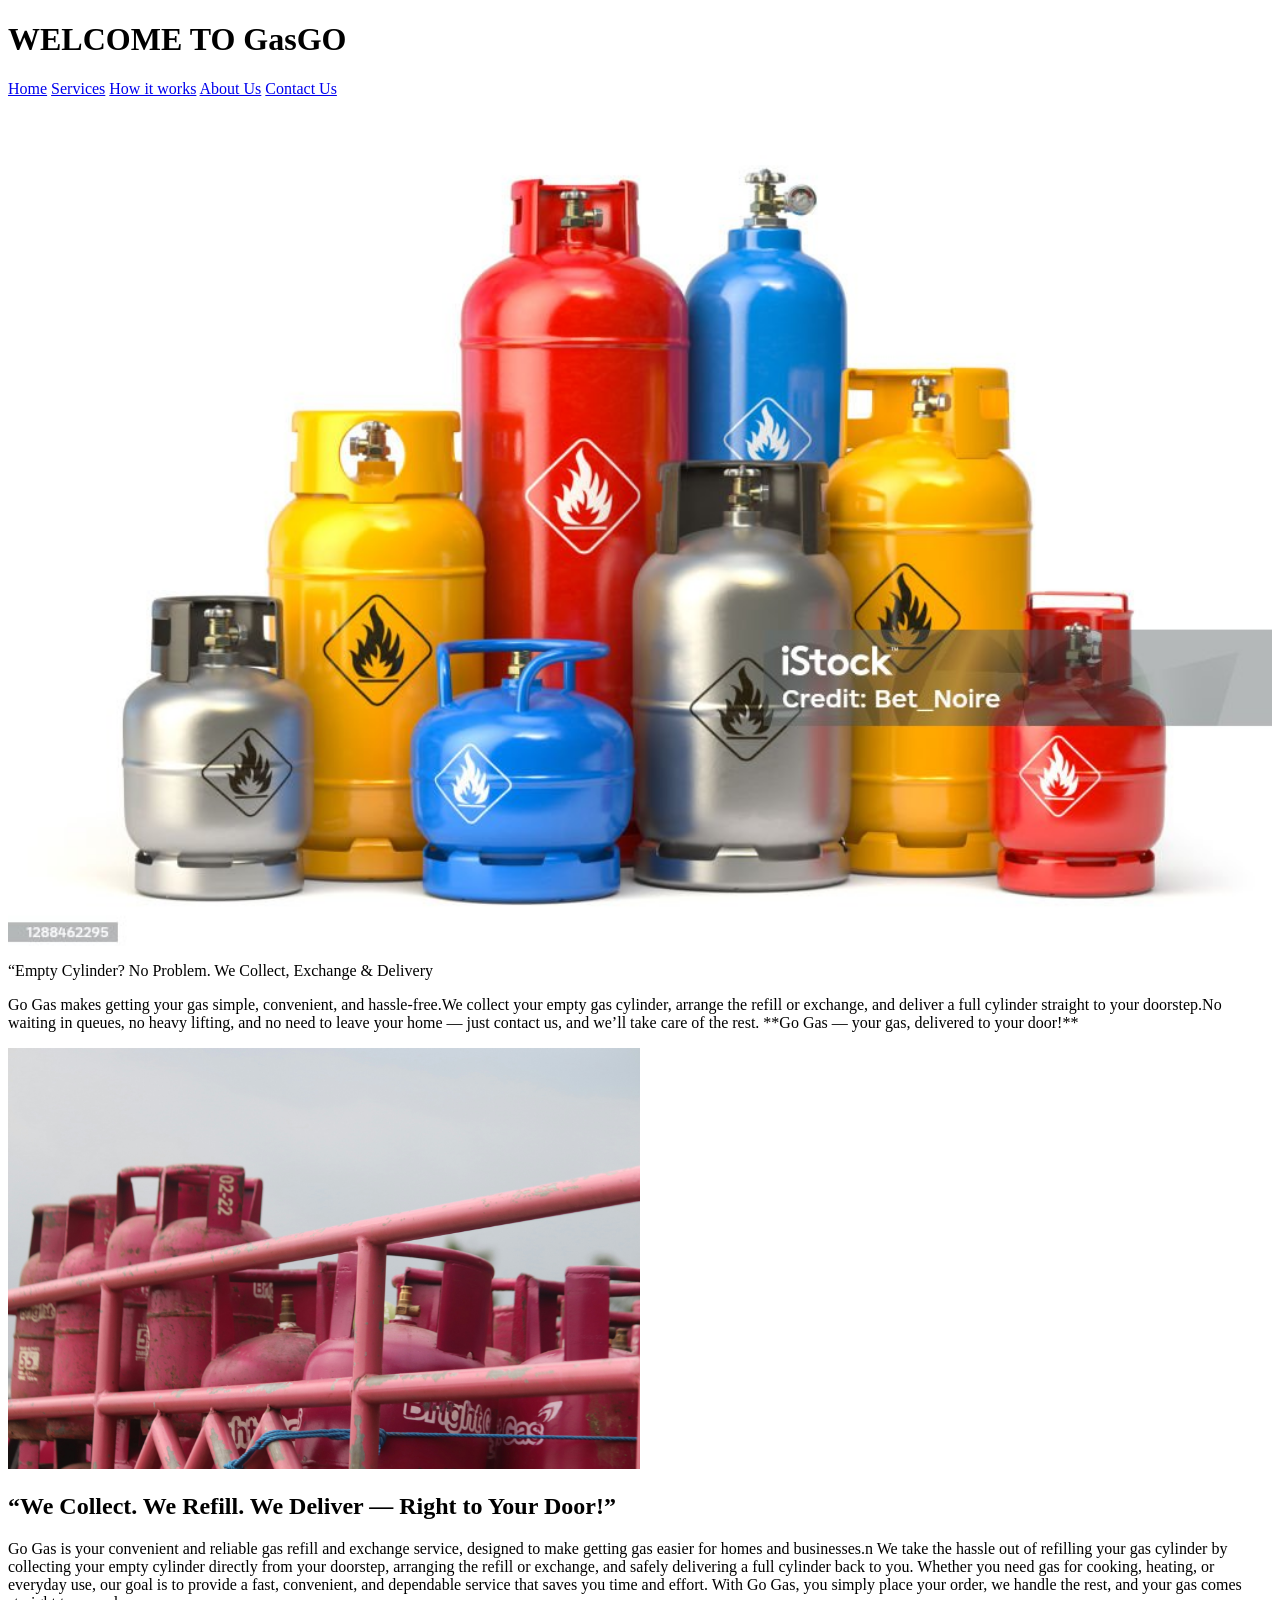
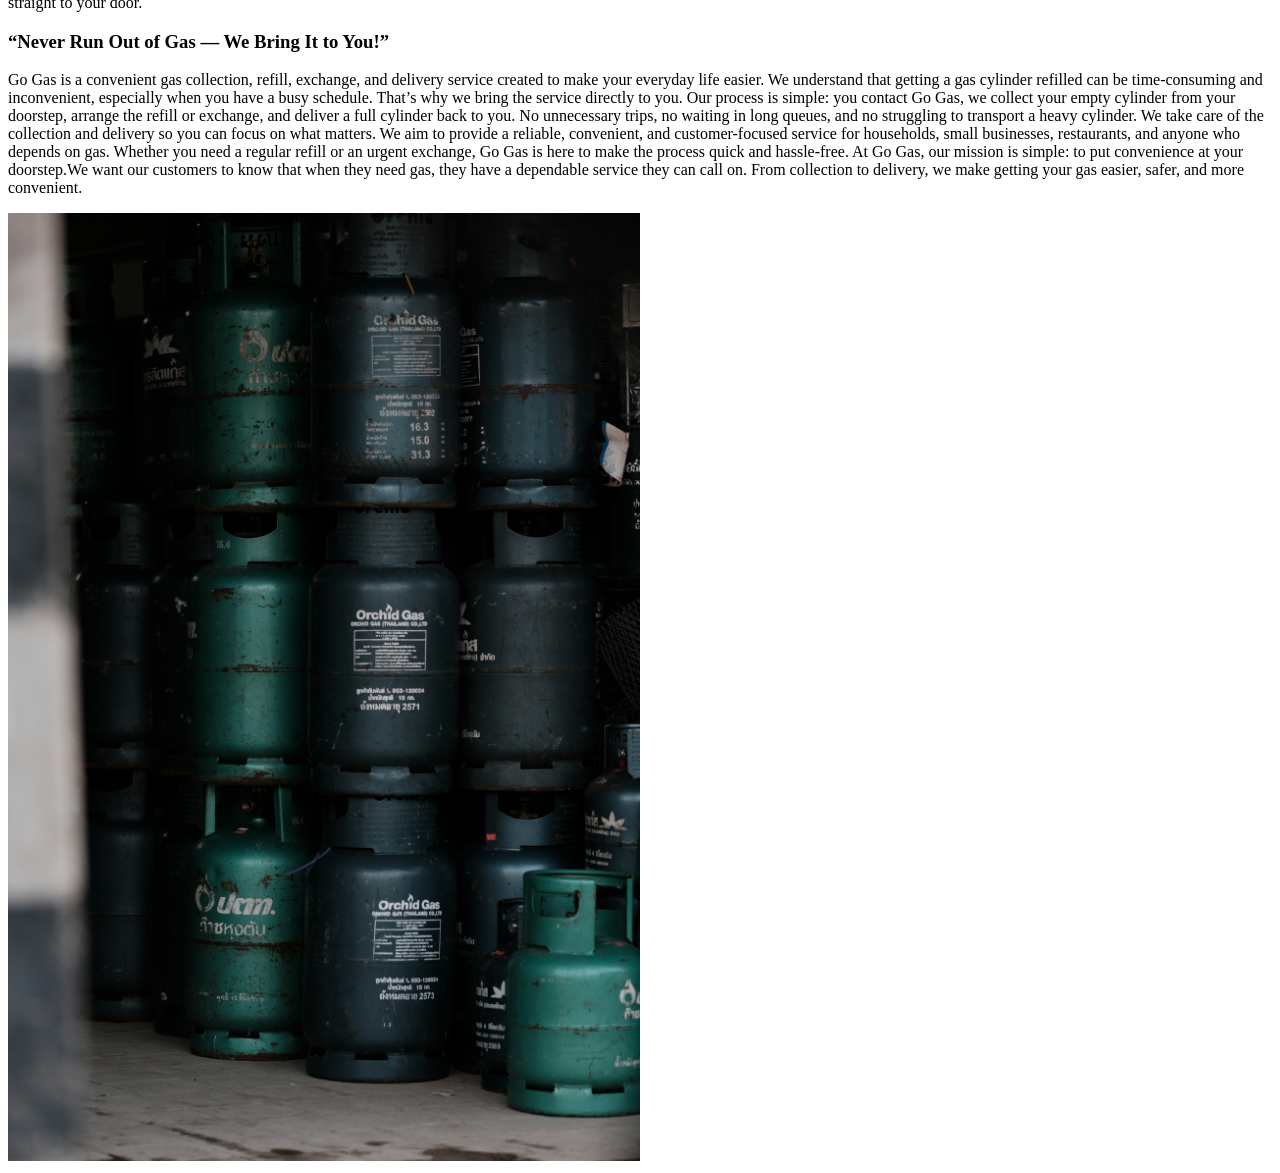
==== index.html @ 85fe751d "Initial commit" ====
<!DOCTYPE html>
<html>
    <head>
        <title>Home/GasGo  Refills and exchange</title>
    </head>
    <h1>WELCOME TO GasGO </h1>
    <body>
        <a href="index.html">Home</a>
        <a href="services.html">Services</a>
        <a href="How it works.html">How it works</a>
        <a href="about us.html">About Us</a>
        <a href="contact us.html">Contact Us</a>
        <br/>
        <br/>
        <img src="images/Gas bottle for home page.jpg" width="100%" />
        </h1>“Empty Cylinder? No Problem. We Collect, Exchange & Delivery</h1>
        <p>Go Gas makes getting your gas simple, convenient, and hassle-free.We collect your empty gas cylinder, arrange the refill or exchange, and deliver a full cylinder straight to your doorstep.No waiting in queues, no heavy lifting, and no need to leave your home — just contact us, and we’ll take care of the rest. **Go Gas — your gas, delivered to your door!** </p>
        <img src="images/Gas boottle picture 1.jpg"width="50%" />
        <h2>“We Collect. We Refill. We Deliver — Right to Your Door!”</h2>
        <p>Go Gas is your convenient and reliable gas refill and exchange service, designed to make getting gas easier for homes and businesses.n We take the hassle out of refilling your gas cylinder by collecting your empty cylinder directly from your doorstep, arranging the refill or exchange, and safely delivering a full cylinder back to you. Whether you need gas for cooking, heating, or everyday use, our goal is to provide a fast, convenient, and dependable service that saves you time and effort. With Go Gas, you simply place your order, we handle the rest, and your gas comes straight to your door.</p>
        <h3>“Never Run Out of Gas — We Bring It to You!”</h3>
        <p>Go Gas is a convenient gas collection, refill, exchange, and delivery service created to make your everyday life easier. We understand that getting a gas cylinder refilled can be time-consuming and inconvenient, especially when you have a busy schedule. That’s why we bring the service directly to you.

Our process is simple: you contact Go Gas, we collect your empty cylinder from your doorstep, arrange the refill or exchange, and deliver a full cylinder back to you. No unnecessary trips, no waiting in long queues, and no struggling to transport a heavy cylinder. We take care of the collection and delivery so you can focus on what matters.

We aim to provide a reliable, convenient, and customer-focused service for households, small businesses, restaurants, and anyone who depends on gas. Whether you need a regular refill or an urgent exchange, Go Gas is here to make the process quick and hassle-free.

At Go Gas, our mission is simple: to put convenience at your doorstep.We want our customers to know that when they need gas, they have a dependable service they can call on. From collection to delivery, we make getting your gas easier, safer, and more convenient.

</p>
<img src="images/Gas bottle picture 3.jpg"width="50%" >
 </body>
</html>
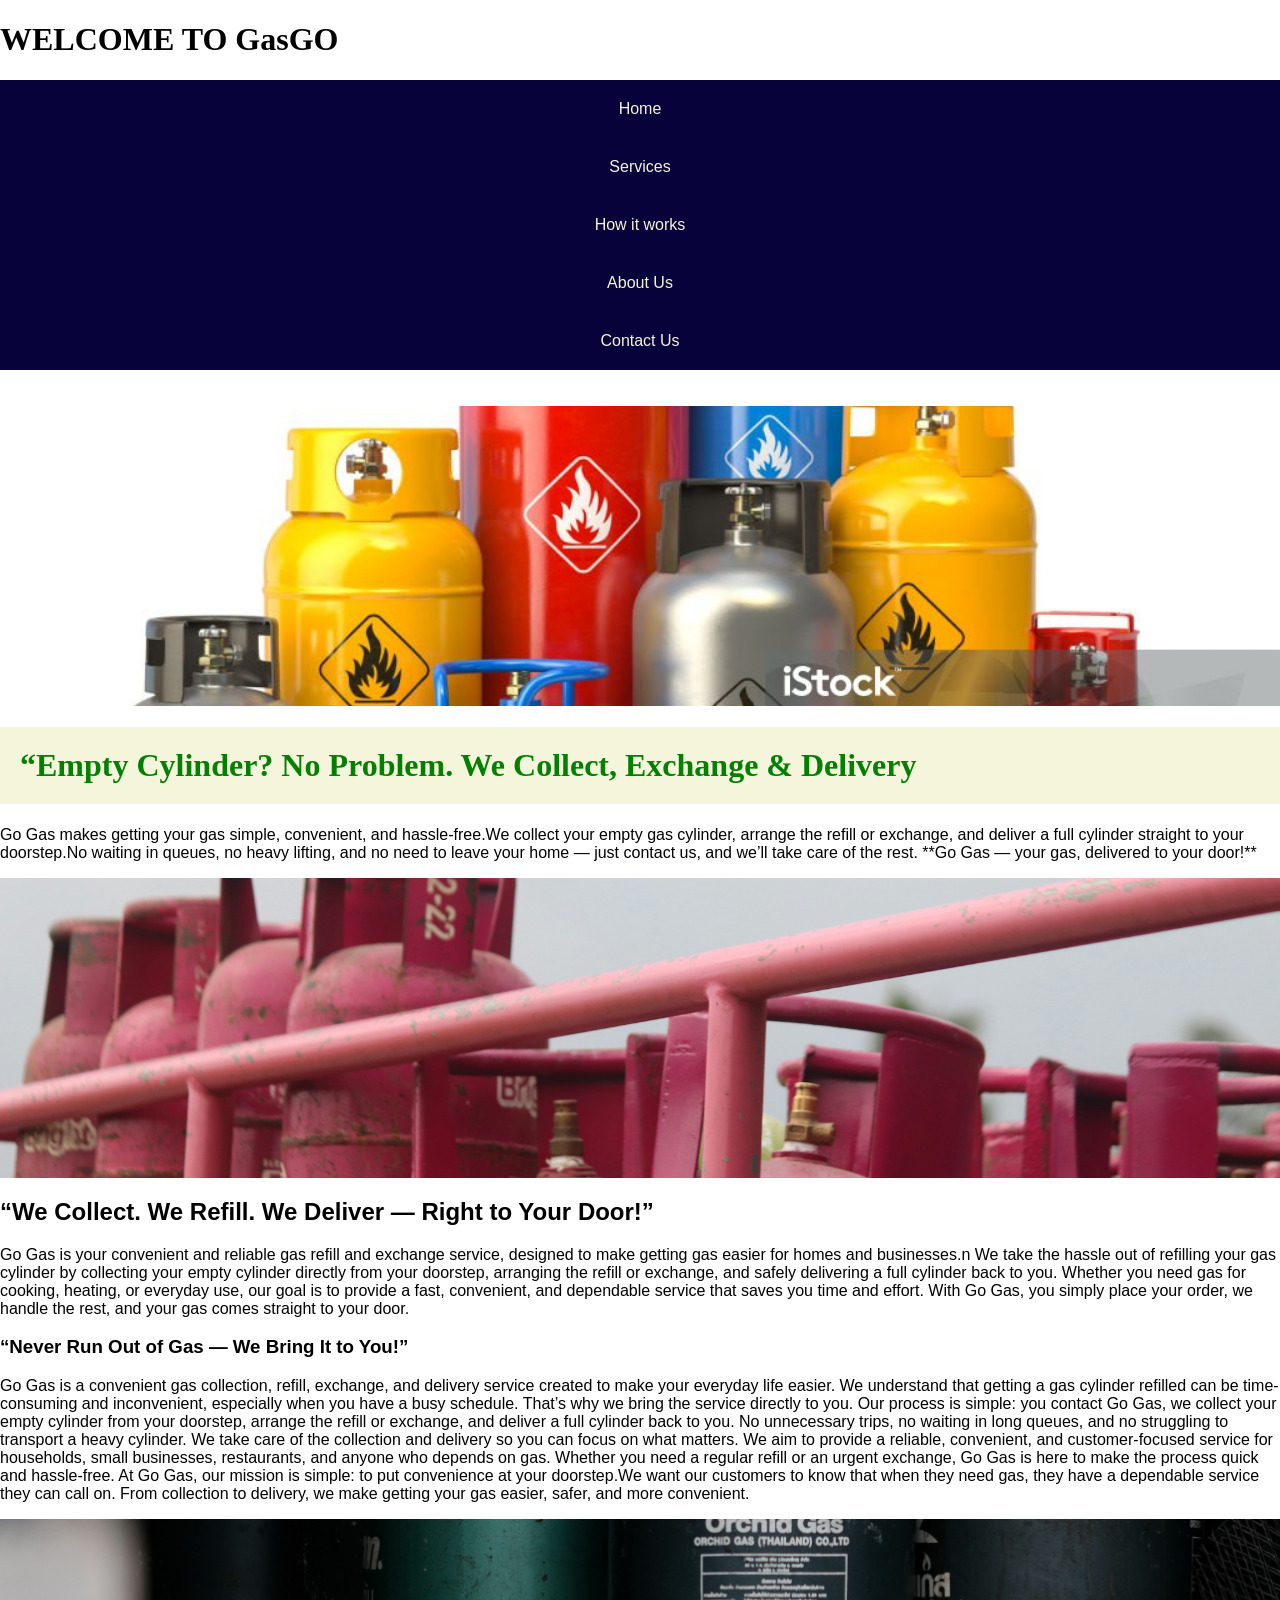
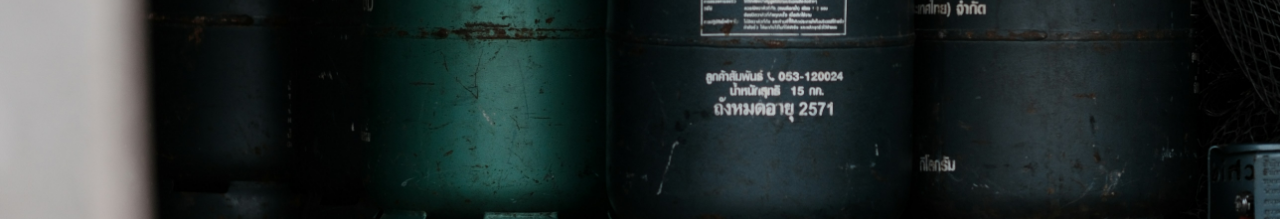
==== commit c87ae8da: "aaded CSS" ====
--- a/index.html
+++ b/index.html
@@ -2,24 +2,31 @@
 <html>
     <head>
         <title>Home/GasGo  Refills and exchange</title>
+        <style>
+            .text {
+                font-family: 'Franklin Gothic Medium', 'Arial Narrow', Arial, sans-serif;
+            }
+        </style>
+
+        <link rel="stylesheet" href="css/theme.css">
     </head>
     <h1>WELCOME TO GasGO </h1>
     <body>
-        <a href="index.html">Home</a>
-        <a href="services.html">Services</a>
-        <a href="How it works.html">How it works</a>
-        <a href="about us.html">About Us</a>
-        <a href="contact us.html">Contact Us</a>
+        <a class="nav" href="index.html">Home</a>
+        <a class="nav" href="services.html">Services</a>
+        <a class="nav" href="How it works.html">How it works</a>
+        <a class="nav" href="about us.html">About Us</a>
+        <a class="nav" href="contact us.html">Contact Us</a>
         <br/>
         <br/>
         <img src="images/Gas bottle for home page.jpg" width="100%" />
-        </h1>“Empty Cylinder? No Problem. We Collect, Exchange & Delivery</h1>
-        <p>Go Gas makes getting your gas simple, convenient, and hassle-free.We collect your empty gas cylinder, arrange the refill or exchange, and deliver a full cylinder straight to your doorstep.No waiting in queues, no heavy lifting, and no need to leave your home — just contact us, and we’ll take care of the rest. **Go Gas — your gas, delivered to your door!** </p>
+        <h1 style="color: green; background-color:beige; padding: 20px;">“Empty Cylinder? No Problem. We Collect, Exchange & Delivery</h1>
+        <p class="text">Go Gas makes getting your gas simple, convenient, and hassle-free.We collect your empty gas cylinder, arrange the refill or exchange, and deliver a full cylinder straight to your doorstep.No waiting in queues, no heavy lifting, and no need to leave your home — just contact us, and we’ll take care of the rest. **Go Gas — your gas, delivered to your door!** </p>
         <img src="images/Gas boottle picture 1.jpg"width="50%" />
-        <h2>“We Collect. We Refill. We Deliver — Right to Your Door!”</h2>
-        <p>Go Gas is your convenient and reliable gas refill and exchange service, designed to make getting gas easier for homes and businesses.n We take the hassle out of refilling your gas cylinder by collecting your empty cylinder directly from your doorstep, arranging the refill or exchange, and safely delivering a full cylinder back to you. Whether you need gas for cooking, heating, or everyday use, our goal is to provide a fast, convenient, and dependable service that saves you time and effort. With Go Gas, you simply place your order, we handle the rest, and your gas comes straight to your door.</p>
-        <h3>“Never Run Out of Gas — We Bring It to You!”</h3>
-        <p>Go Gas is a convenient gas collection, refill, exchange, and delivery service created to make your everyday life easier. We understand that getting a gas cylinder refilled can be time-consuming and inconvenient, especially when you have a busy schedule. That’s why we bring the service directly to you.
+        <h2 class="text">“We Collect. We Refill. We Deliver — Right to Your Door!”</h2>
+        <p class="text">Go Gas is your convenient and reliable gas refill and exchange service, designed to make getting gas easier for homes and businesses.n We take the hassle out of refilling your gas cylinder by collecting your empty cylinder directly from your doorstep, arranging the refill or exchange, and safely delivering a full cylinder back to you. Whether you need gas for cooking, heating, or everyday use, our goal is to provide a fast, convenient, and dependable service that saves you time and effort. With Go Gas, you simply place your order, we handle the rest, and your gas comes straight to your door.</p>
+        <h3 class="text">“Never Run Out of Gas — We Bring It to You!”</h3>
+        <p class="text">Go Gas is a convenient gas collection, refill, exchange, and delivery service created to make your everyday life easier. We understand that getting a gas cylinder refilled can be time-consuming and inconvenient, especially when you have a busy schedule. That’s why we bring the service directly to you.
 
 Our process is simple: you contact Go Gas, we collect your empty cylinder from your doorstep, arrange the refill or exchange, and deliver a full cylinder back to you. No unnecessary trips, no waiting in long queues, and no struggling to transport a heavy cylinder. We take care of the collection and delivery so you can focus on what matters.
 
--- a/css/theme.css
+++ b/css/theme.css
@@ -0,0 +1,51 @@
+.nav {
+    font-family: 'Gill Sans', 'Gill Sans MT', Calibri, 'Trebuchet MS', sans-serif;
+    background-color: rgb(8, 2, 58);
+    color: beige;
+    padding: 20px;
+    text-decoration: none;
+}
+
+.nav:hover{
+    background-color: rgb(245, 220, 234);
+
+}
+
+.nav {
+    display: flex;
+    justify-content: center;
+    gap: 25px;
+    padding: 15 px;
+}
+
+.nav {
+    text-decoration: none
+    color(srgb red green blue);
+
+}
+
+img {
+    display: block;
+    width: 100%;
+    height: 300px;
+    object-fit: cover;
+    margin: auto;
+}
+body{
+    margin: 0;
+}
+
+nav{
+    display: flex;
+    justify-content: center;
+    gap: 25px;
+    padding: 15px;
+    background-color: beige;
+
+}
+
+nav a {
+    text-decoration: none;
+    color: green;
+    font-weight: bold;
+}
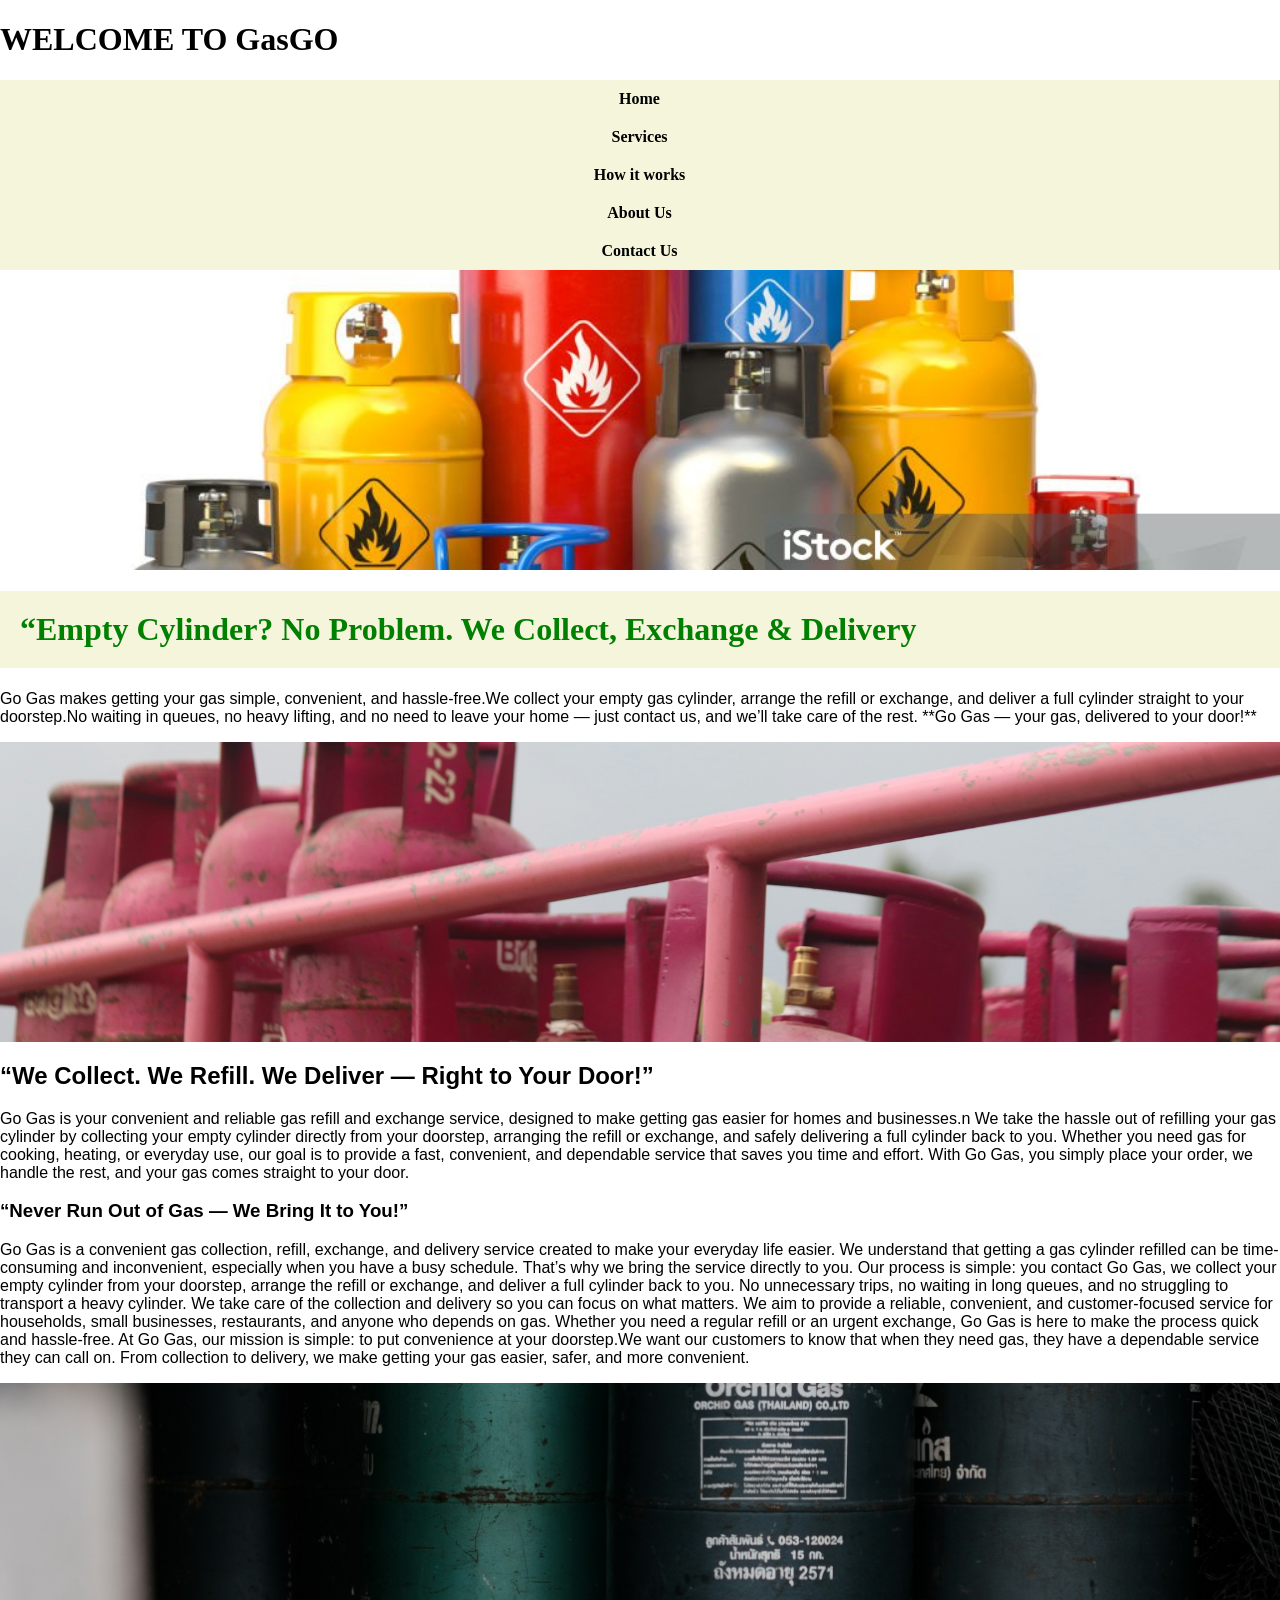
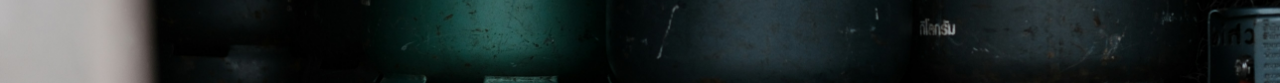
==== commit 70cb278a: "updates" ====
--- a/index.html
+++ b/index.html
@@ -1,6 +1,6 @@
 <!DOCTYPE html>
 <html>
-    <head>
+    <head> 
         <title>Home/GasGo  Refills and exchange</title>
         <style>
             .text {
@@ -10,15 +10,15 @@
 
         <link rel="stylesheet" href="css/theme.css">
     </head>
-    <h1>WELCOME TO GasGO </h1>
+    <h1 id="home-title">WELCOME TO GasGO</h1>
     <body>
-        <a class="nav" href="index.html">Home</a>
-        <a class="nav" href="services.html">Services</a>
-        <a class="nav" href="How it works.html">How it works</a>
-        <a class="nav" href="about us.html">About Us</a>
-        <a class="nav" href="contact us.html">Contact Us</a>
-        <br/>
-        <br/>
+        <nav class="navbar">
+        <a shref="index.html">Home</a>
+        <a href="services.html">Services</a>
+        <a href="How it works.html">How it works</a>
+        <a href="about us.html">About Us</a>
+        <a href="contact us.html">Contact Us</a>
+        </nav>
         <img src="images/Gas bottle for home page.jpg" width="100%" />
         <h1 style="color: green; background-color:beige; padding: 20px;">“Empty Cylinder? No Problem. We Collect, Exchange & Delivery</h1>
         <p class="text">Go Gas makes getting your gas simple, convenient, and hassle-free.We collect your empty gas cylinder, arrange the refill or exchange, and deliver a full cylinder straight to your doorstep.No waiting in queues, no heavy lifting, and no need to leave your home — just contact us, and we’ll take care of the rest. **Go Gas — your gas, delivered to your door!** </p>
--- a/css/theme.css
+++ b/css/theme.css
@@ -1,4 +1,4 @@
-.nav {
+   .nav {
     font-family: 'Gill Sans', 'Gill Sans MT', Calibri, 'Trebuchet MS', sans-serif;
     background-color: rgb(8, 2, 58);
     color: beige;
@@ -7,7 +7,7 @@
 }
 
 .nav:hover{
-    background-color: rgb(245, 220, 234);
+    background-color: transparent   (245, 220, 234);
 
 }
 
@@ -35,17 +35,61 @@
     margin: 0;
 }
 
-nav{
+nav a {
     display: flex;
+    flex-direction: row;
     justify-content: center;
-    gap: 25px;
+    align-items: center;
+    flex-wrap: wrap;
+    gap: 0;
     padding: 15px;
     background-color: beige;
+}
+    
+nav a {
+    text-decoration: none;
+    color: black;
+    font-weight: bold;
+    padding: 10px 20px;
+    border-right: 1px solid #cccccc;
+}
+#home-title {
+   color: black;
+   font-weight: bold;
+}
+nav a {
+    outline: none;
+    -webkit-tap-highlight-color: transparent;
+}
+nav a:focus,
+nav a:active,
+nav a:focus-visible {
+    background-color: transparent;
+    outline: none;
+    box -shadow: none;
+}
+
+nav ul{
+    display:flex;
+    flex-direction: row;
+    justify-content:center;
+    align-items: center;
+    gap: 35px;
+    list-style: none;
+    margin: 0;
+    padding: 20px;
+}
+nav ul li {
+    display:inline-block;
 
 }
-
-nav a {
+nav ul li a {
+    color: white;
     text-decoration: none;
-    color: green;
+    font-size: 18px;
     font-weight: bold;
+    white-space: nowrap;
 }
+nav ul li a:hover {
+    color:blue;
+}
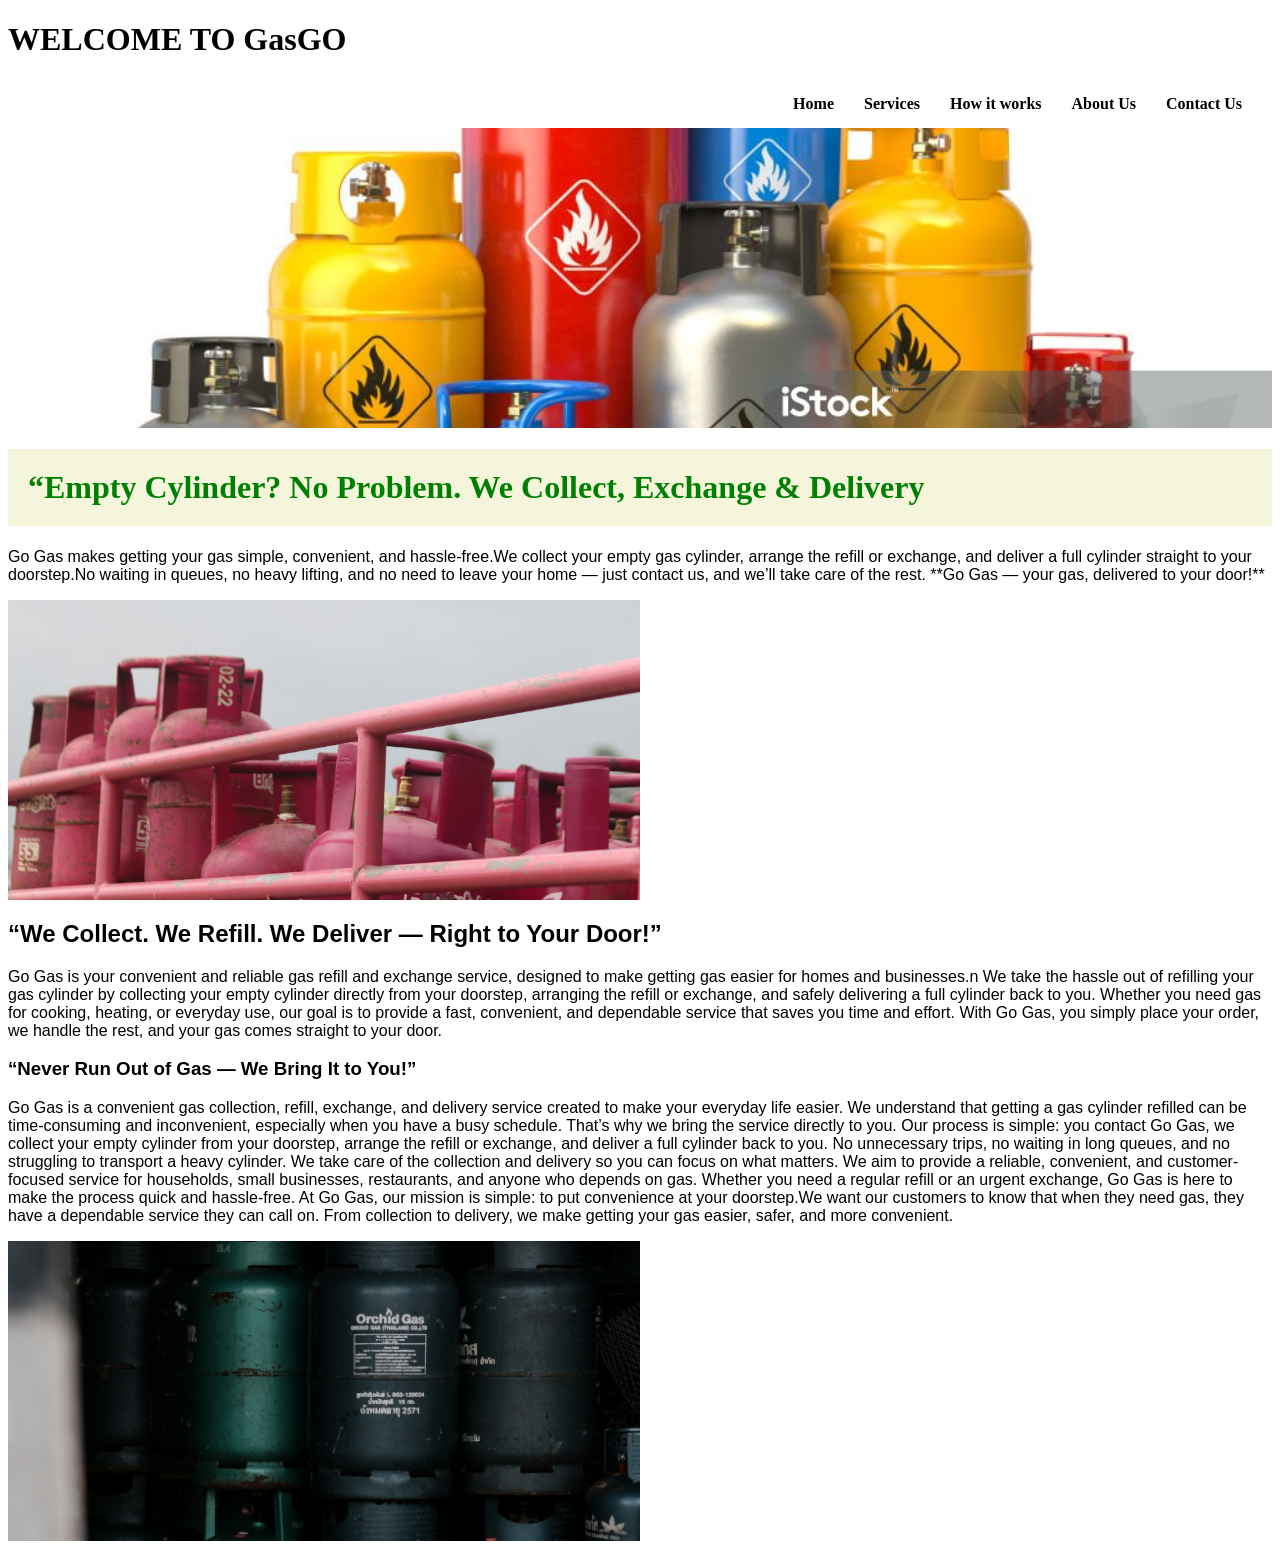
==== commit 2d38d1ca: "css updates and javascipt" ====
--- a/index.html
+++ b/index.html
@@ -11,14 +11,15 @@
         <link rel="stylesheet" href="css/theme.css">
     </head>
     <h1 id="home-title">WELCOME TO GasGO</h1>
+    <script src="script.js"></script>
     <body>
-        <nav class="navbar">
-        <a shref="index.html">Home</a>
+        <div class="nav">
+        <a href="index.html">Home</a>
         <a href="services.html">Services</a>
-        <a href="How it works.html">How it works</a>
+        <a href="How it works.html">How it works</a> 
         <a href="about us.html">About Us</a>
         <a href="contact us.html">Contact Us</a>
-        </nav>
+        </div> 
         <img src="images/Gas bottle for home page.jpg" width="100%" />
         <h1 style="color: green; background-color:beige; padding: 20px;">“Empty Cylinder? No Problem. We Collect, Exchange & Delivery</h1>
         <p class="text">Go Gas makes getting your gas simple, convenient, and hassle-free.We collect your empty gas cylinder, arrange the refill or exchange, and deliver a full cylinder straight to your doorstep.No waiting in queues, no heavy lifting, and no need to leave your home — just contact us, and we’ll take care of the rest. **Go Gas — your gas, delivered to your door!** </p>
--- a/css/theme.css
+++ b/css/theme.css
@@ -1,95 +1,24 @@
-   .nav {
-    font-family: 'Gill Sans', 'Gill Sans MT', Calibri, 'Trebuchet MS', sans-serif;
-    background-color: rgb(8, 2, 58);
-    color: beige;
-    padding: 20px;
-    text-decoration: none;
-}
+ .nav {
+    display: flex;
+    justify-content: flex-end;
+    align-items: center;
+    gap: 30px;
+    padding: 15px 30px;
+ }
 
+ .nav a {
+text-decoration: none;
+color: black;
+font-size: 16px;
+font-weight:bold ;
+ }
 .nav:hover{
-    background-color: transparent   (245, 220, 234);
-
-}
-
-.nav {
-    display: flex;
-    justify-content: center;
-    gap: 25px;
-    padding: 15 px;
-}
-
-.nav {
-    text-decoration: none
-    color(srgb red green blue);
-
+    background-color:  transparent (245, 220, 234);
 }
 
 img {
     display: block;
-    width: 100%;
+    width: 100;
     height: 300px;
     object-fit: cover;
-    margin: auto;
-}
-body{
-    margin: 0;
-}
-
-nav a {
-    display: flex;
-    flex-direction: row;
-    justify-content: center;
-    align-items: center;
-    flex-wrap: wrap;
-    gap: 0;
-    padding: 15px;
-    background-color: beige;
-}
-    
-nav a {
-    text-decoration: none;
-    color: black;
-    font-weight: bold;
-    padding: 10px 20px;
-    border-right: 1px solid #cccccc;
-}
-#home-title {
-   color: black;
-   font-weight: bold;
-}
-nav a {
-    outline: none;
-    -webkit-tap-highlight-color: transparent;
-}
-nav a:focus,
-nav a:active,
-nav a:focus-visible {
-    background-color: transparent;
-    outline: none;
-    box -shadow: none;
-}
-
-nav ul{
-    display:flex;
-    flex-direction: row;
-    justify-content:center;
-    align-items: center;
-    gap: 35px;
-    list-style: none;
-    margin: 0;
-    padding: 20px;
-}
-nav ul li {
-    display:inline-block;
-
-}
-nav ul li a {
-    color: white;
-    text-decoration: none;
-    font-size: 18px;
-    font-weight: bold;
-    white-space: nowrap;
-}
-nav ul li a:hover {
-    color:blue;
 }
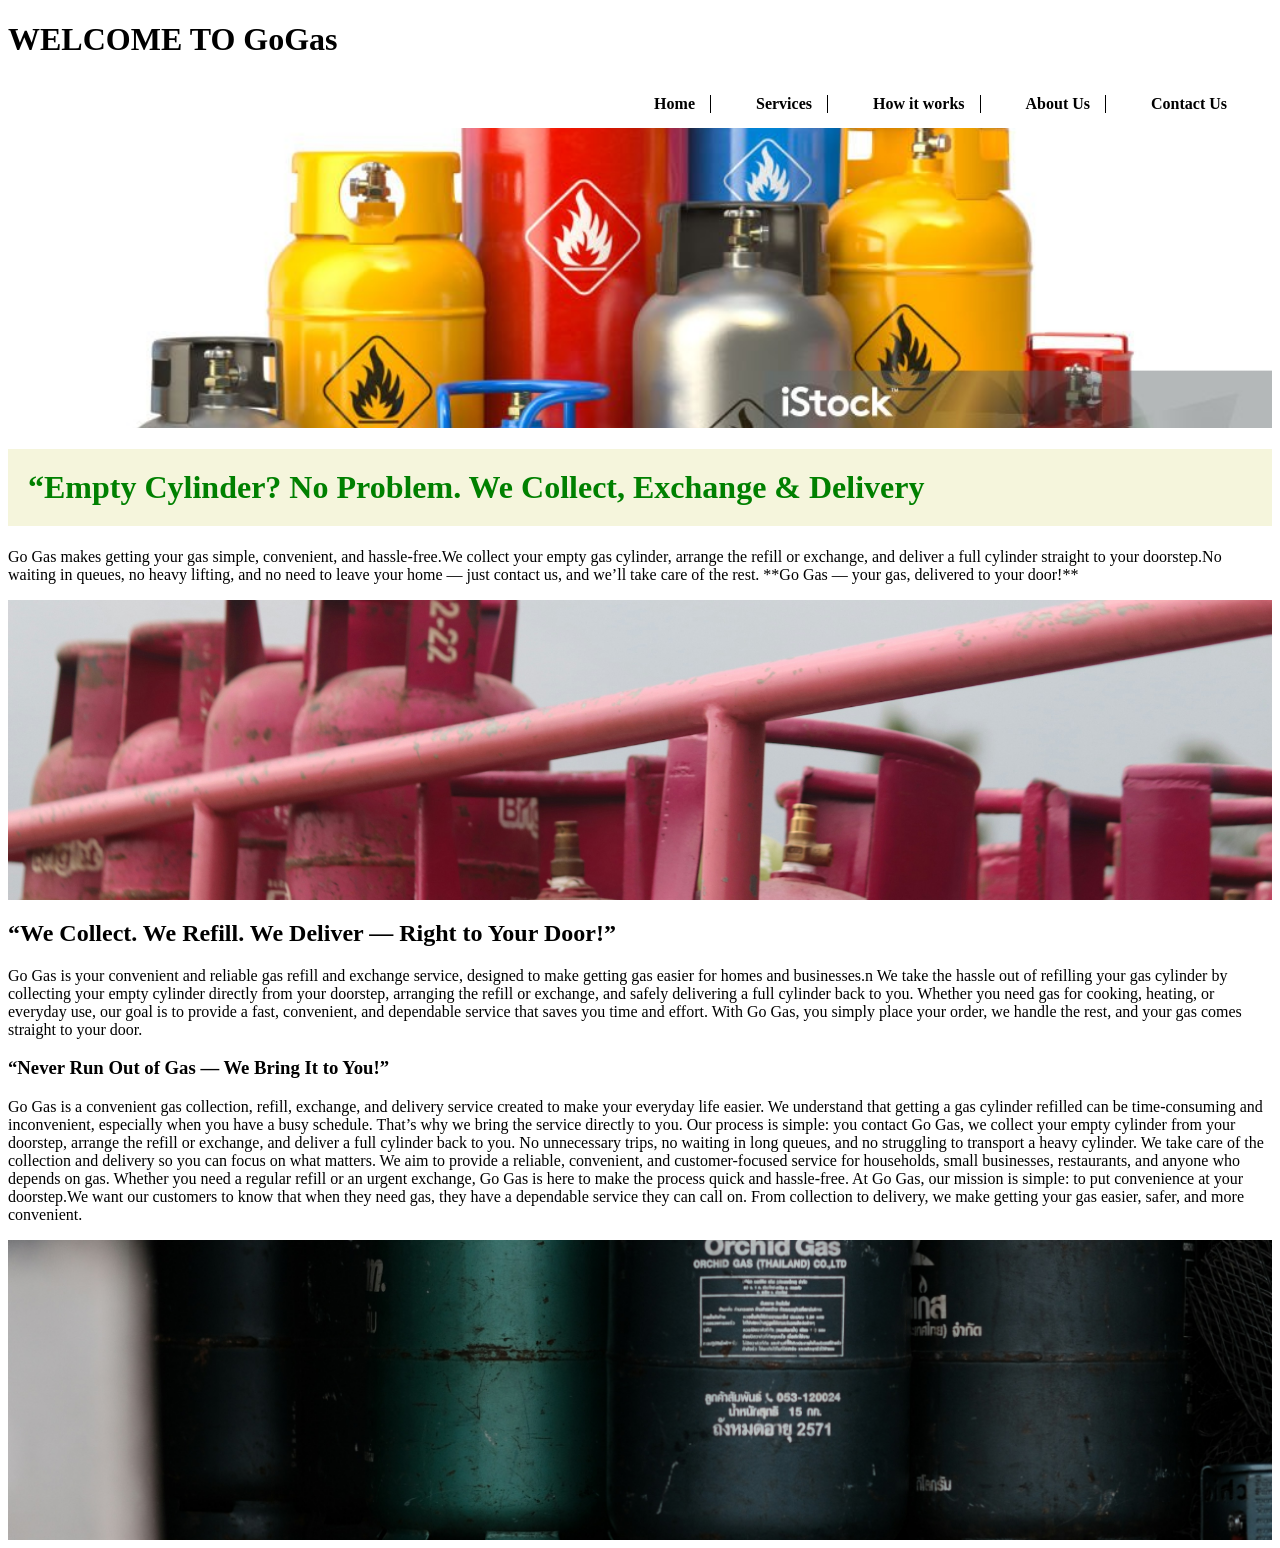
==== commit 5e9bec0d: "css updates" ====
--- a/index.html
+++ b/index.html
@@ -3,14 +3,12 @@
     <head> 
         <title>Home/GasGo  Refills and exchange</title>
         <style>
-            .text {
-                font-family: 'Franklin Gothic Medium', 'Arial Narrow', Arial, sans-serif;
-            }
+            text[
+                 font-family: 'Franklin Gothic Medium', 'Arial Narrow', Arial, sans-serif;
         </style>
-
-        <link rel="stylesheet" href="css/theme.css">
+          <link rel="stylesheet" href="css/theme.css">
     </head>
-    <h1 id="home-title">WELCOME TO GasGO</h1>
+    <h1 id="home-title">WELCOME TO GoGas</h1>
     <script src="script.js"></script>
     <body>
         <div class="nav">
--- a/css/theme.css
+++ b/css/theme.css
@@ -18,7 +18,14 @@
 
 img {
     display: block;
-    width: 100;
+    width: 100%;
     height: 300px;
     object-fit: cover;
+}
+.nav a {
+    padding: 0 15px;
+    border-right: 1px solid black;
+}
+.nav a:last-child {
+    border-right: none;
 }
